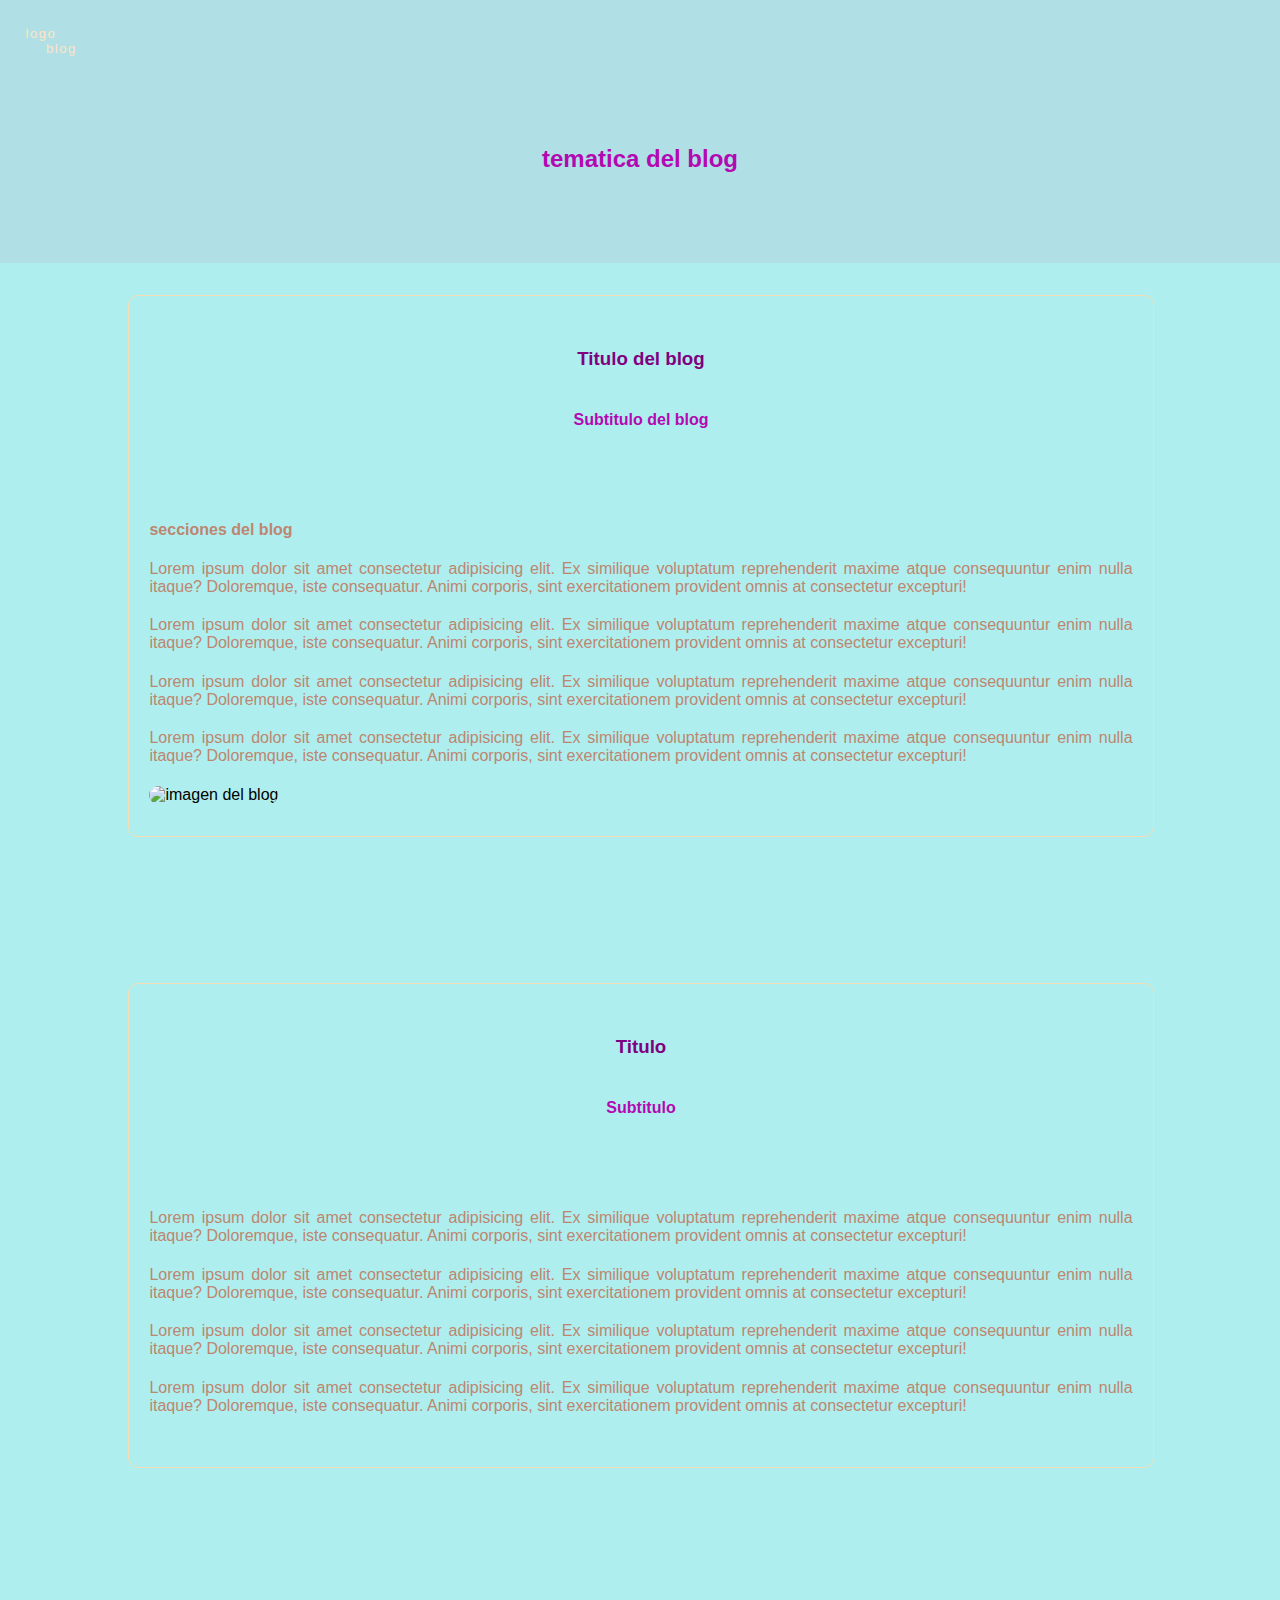
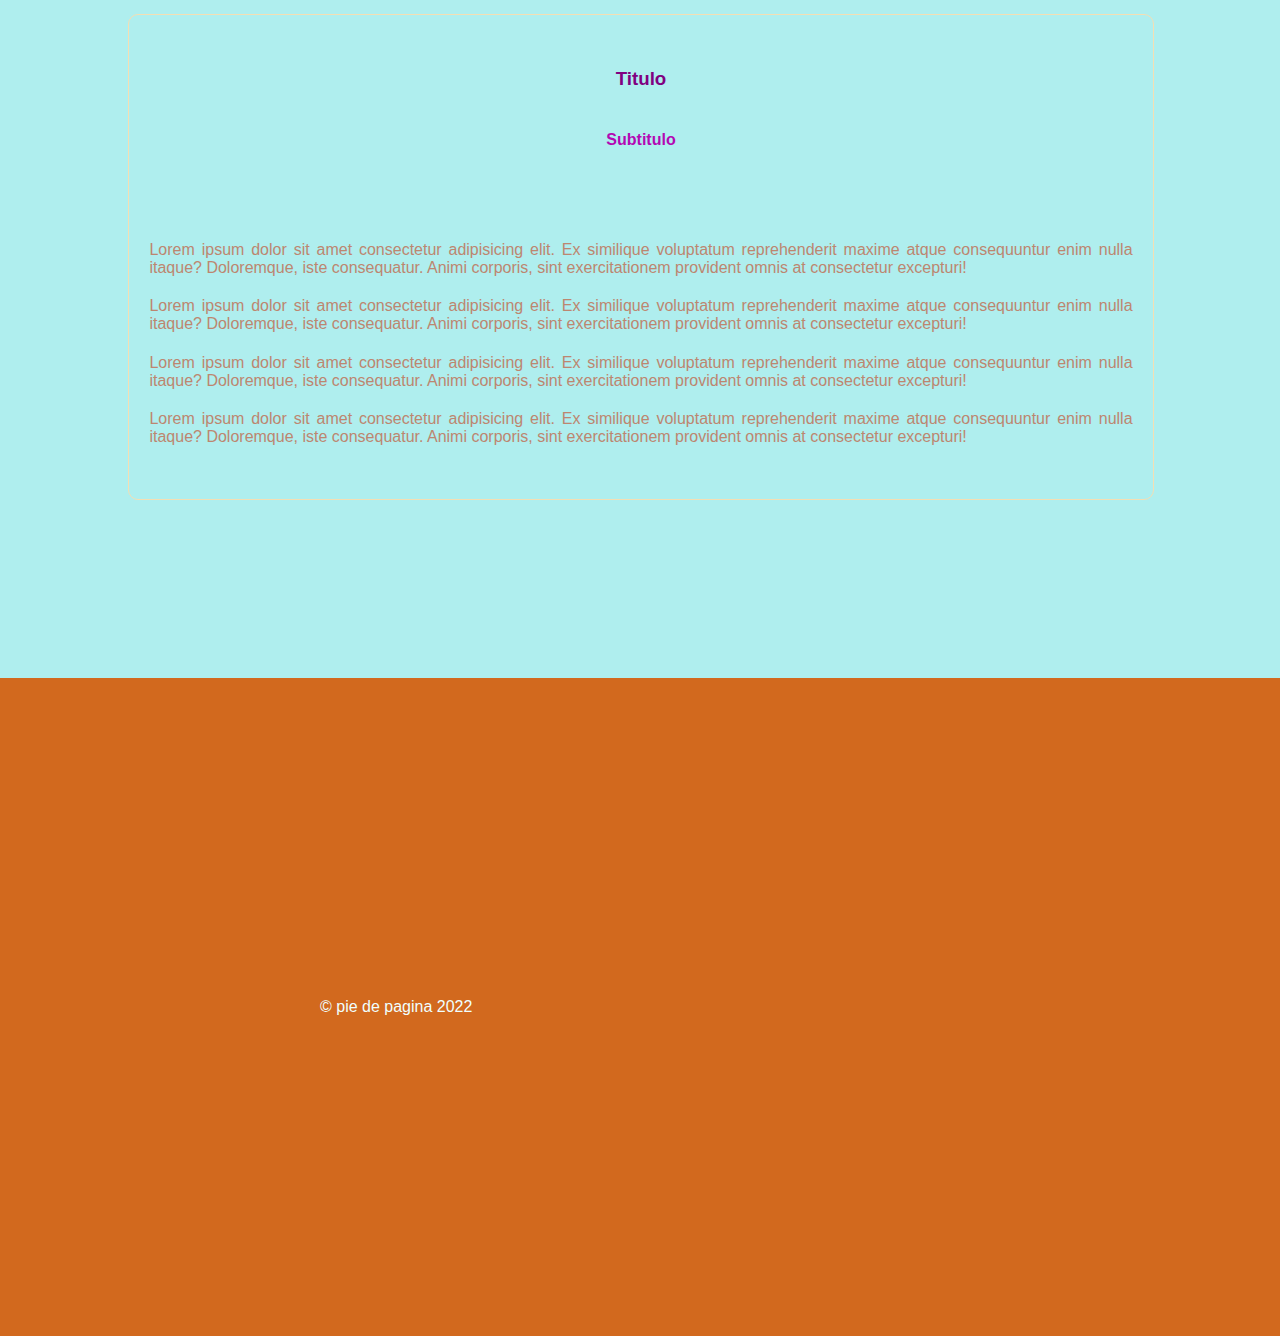
==== index.html @ 0f1d28f9 "moviendo el index" ====
<!DOCTYPE html>

<html lang="en">

<head>
    <meta charset="UTF-8">
    <meta http-equiv="X-UA-Compatible" content="IE=edge">
    <meta name="viewport" content="width=device-width, initial-scale=1.0">
    <title>alterunversofiction</title>
    <link rel="stylesheet" href="/CSS/estilos.css">
</head>

<body>

    <header>
        <nav>logo <br> &nbsp;&nbsp;&nbsp;&nbsp;blog</nav>
        <h2 class="subtitulo">tematica del blog</h2>
    </header>

    <main>
        <section class="Blog">
            <h3 class="titulo">Titulo del blog</h3>
            <h4 class="subtitulo">Subtitulo del blog</h4>
            <p><strong>secciones del blog</strong></p>
            <p>Lorem ipsum dolor sit amet consectetur adipisicing elit. Ex similique voluptatum reprehenderit maxime atque consequuntur enim nulla itaque? Doloremque, iste consequatur. Animi corporis, sint exercitationem provident omnis at consectetur excepturi!</p>
            <p>Lorem ipsum dolor sit amet consectetur adipisicing elit. Ex similique voluptatum reprehenderit maxime atque consequuntur enim nulla itaque? Doloremque, iste consequatur. Animi corporis, sint exercitationem provident omnis at consectetur excepturi!</p>
            <p>Lorem ipsum dolor sit amet consectetur adipisicing elit. Ex similique voluptatum reprehenderit maxime atque consequuntur enim nulla itaque? Doloremque, iste consequatur. Animi corporis, sint exercitationem provident omnis at consectetur excepturi!</p>
            <p>Lorem ipsum dolor sit amet consectetur adipisicing elit. Ex similique voluptatum reprehenderit maxime atque consequuntur enim nulla itaque? Doloremque, iste consequatur. Animi corporis, sint exercitationem provident omnis at consectetur excepturi!</p>
            <img src="https://www.bing.com/th?id=OIP.cAyeroV0GOkvW671nUsGFwHaHa&w=250&h=250&c=8&rs=1&qlt=90&o=6&pid=3.1&rm=2" alt="imagen del blog">
            
        </section>
        <section class="espaciadoBlogs">&nbsp;</section>
        <section class="Blog">
            <h3 class="titulo">Titulo</h3>
            <h4 class="subtitulo">Subtitulo</h4>
            <p>Lorem ipsum dolor sit amet consectetur adipisicing elit. Ex similique voluptatum reprehenderit maxime atque consequuntur enim nulla itaque? Doloremque, iste consequatur. Animi corporis, sint exercitationem provident omnis at consectetur excepturi!</p>
            <p>Lorem ipsum dolor sit amet consectetur adipisicing elit. Ex similique voluptatum reprehenderit maxime atque consequuntur enim nulla itaque? Doloremque, iste consequatur. Animi corporis, sint exercitationem provident omnis at consectetur excepturi!</p>
            <p>Lorem ipsum dolor sit amet consectetur adipisicing elit. Ex similique voluptatum reprehenderit maxime atque consequuntur enim nulla itaque? Doloremque, iste consequatur. Animi corporis, sint exercitationem provident omnis at consectetur excepturi!</p>
            <p>Lorem ipsum dolor sit amet consectetur adipisicing elit. Ex similique voluptatum reprehenderit maxime atque consequuntur enim nulla itaque? Doloremque, iste consequatur. Animi corporis, sint exercitationem provident omnis at consectetur excepturi!</p>
            
        </section>
        <section class="espaciadoBlogs">&nbsp;</section>
        <section class="Blog">
            <h3 class="titulo">Titulo</h3>
            <h4 class="subtitulo">Subtitulo</h4>
            <p>Lorem ipsum dolor sit amet consectetur adipisicing elit. Ex similique voluptatum reprehenderit maxime atque consequuntur enim nulla itaque? Doloremque, iste consequatur. Animi corporis, sint exercitationem provident omnis at consectetur excepturi!</p>
            <p>Lorem ipsum dolor sit amet consectetur adipisicing elit. Ex similique voluptatum reprehenderit maxime atque consequuntur enim nulla itaque? Doloremque, iste consequatur. Animi corporis, sint exercitationem provident omnis at consectetur excepturi!</p>
            <p>Lorem ipsum dolor sit amet consectetur adipisicing elit. Ex similique voluptatum reprehenderit maxime atque consequuntur enim nulla itaque? Doloremque, iste consequatur. Animi corporis, sint exercitationem provident omnis at consectetur excepturi!</p>
            <p>Lorem ipsum dolor sit amet consectetur adipisicing elit. Ex similique voluptatum reprehenderit maxime atque consequuntur enim nulla itaque? Doloremque, iste consequatur. Animi corporis, sint exercitationem provident omnis at consectetur excepturi!</p>
            
        </section>
        <section class="espaciadoBlogs">&nbsp;</section>
    </main>

    <footer>&copy; pie de pagina 2022</footer>
    
</body>

</html>
---- CSS/estilos.css ----
*{
    margin: 0;
    padding: 0;
    font-family: Arial, Helvetica, sans-serif;
}

header{
    background: powderblue;
    padding-top: 2%;
    background-image: url("https://images8.alphacoders.com/926/926492.jpg");
}

nav{
    font-size: small;
    letter-spacing: 1.5px;
    color: bisque;
    margin-right: 75%;
    margin-left: 2%;
    text-align: justify;
    padding-bottom: 5%;
    
    
}

.titulo{
    padding-top: 2%;
    padding-bottom: 2%;
    text-align: center;
    color: purple;
   
}

.subtitulo{
    text-align: center;
    padding-bottom: 7%;
    padding-top: 2%;
    color: rgb(179, 9, 179);
}

main{
    background: paleturquoise;
    height: 100%;
    width: auto;
    padding-top: 2.5%;
    padding-bottom: 2.5%;
    background-image: url("https://th.bing.com/th/id/R.58e02ef639720049b0fe94b87312bcf7?rik=TzQ9qJ0PpnehEw&riu=http%3a%2f%2fwww.yusrablog.com%2fwp-content%2fuploads%2f2011%2f02%2fSilhouettes-In-The-Night-520x520.jpg&ehk=xywa1JpEaJ6FfgoJHeFcKKfbYYlM3q0yQI3Xd%2bsskfc%3d&risl=&pid=ImgRaw&r=0");
}

.Blog{
    border: 1px solid wheat;
    height: 100%;
    width: 80%;
    margin-left: 10%;
    margin-right: 10%;
    border-radius: 10px;
    padding-top: 2.5%;
    padding-bottom: 2.5%;
}

/*espaciado*/

.espaciadoBlogs{
    background: paleturquoise;
    padding: 5%;
    background-image: url("https://th.bing.com/th/id/R.58e02ef639720049b0fe94b87312bcf7?rik=TzQ9qJ0PpnehEw&riu=http%3a%2f%2fwww.yusrablog.com%2fwp-content%2fuploads%2f2011%2f02%2fSilhouettes-In-The-Night-520x520.jpg&ehk=xywa1JpEaJ6FfgoJHeFcKKfbYYlM3q0yQI3Xd%2bsskfc%3d&risl=&pid=ImgRaw&r=0");
}

/*espaciado*/

p{
    margin: 2%;
    text-align: justify;
    color: rgb(189, 134, 112);
}

img{
    border-radius: 10px;
    width: 96%;
    height: auto;
    margin-left: 2%;
    margin-right: 2%;
}

footer{
    padding: 25%;
    background: chocolate;
    color: azure;
    background-image: url("https://i.pinimg.com/originals/37/63/4a/37634ad59f9ace343a90013c987f6c75.png");
}
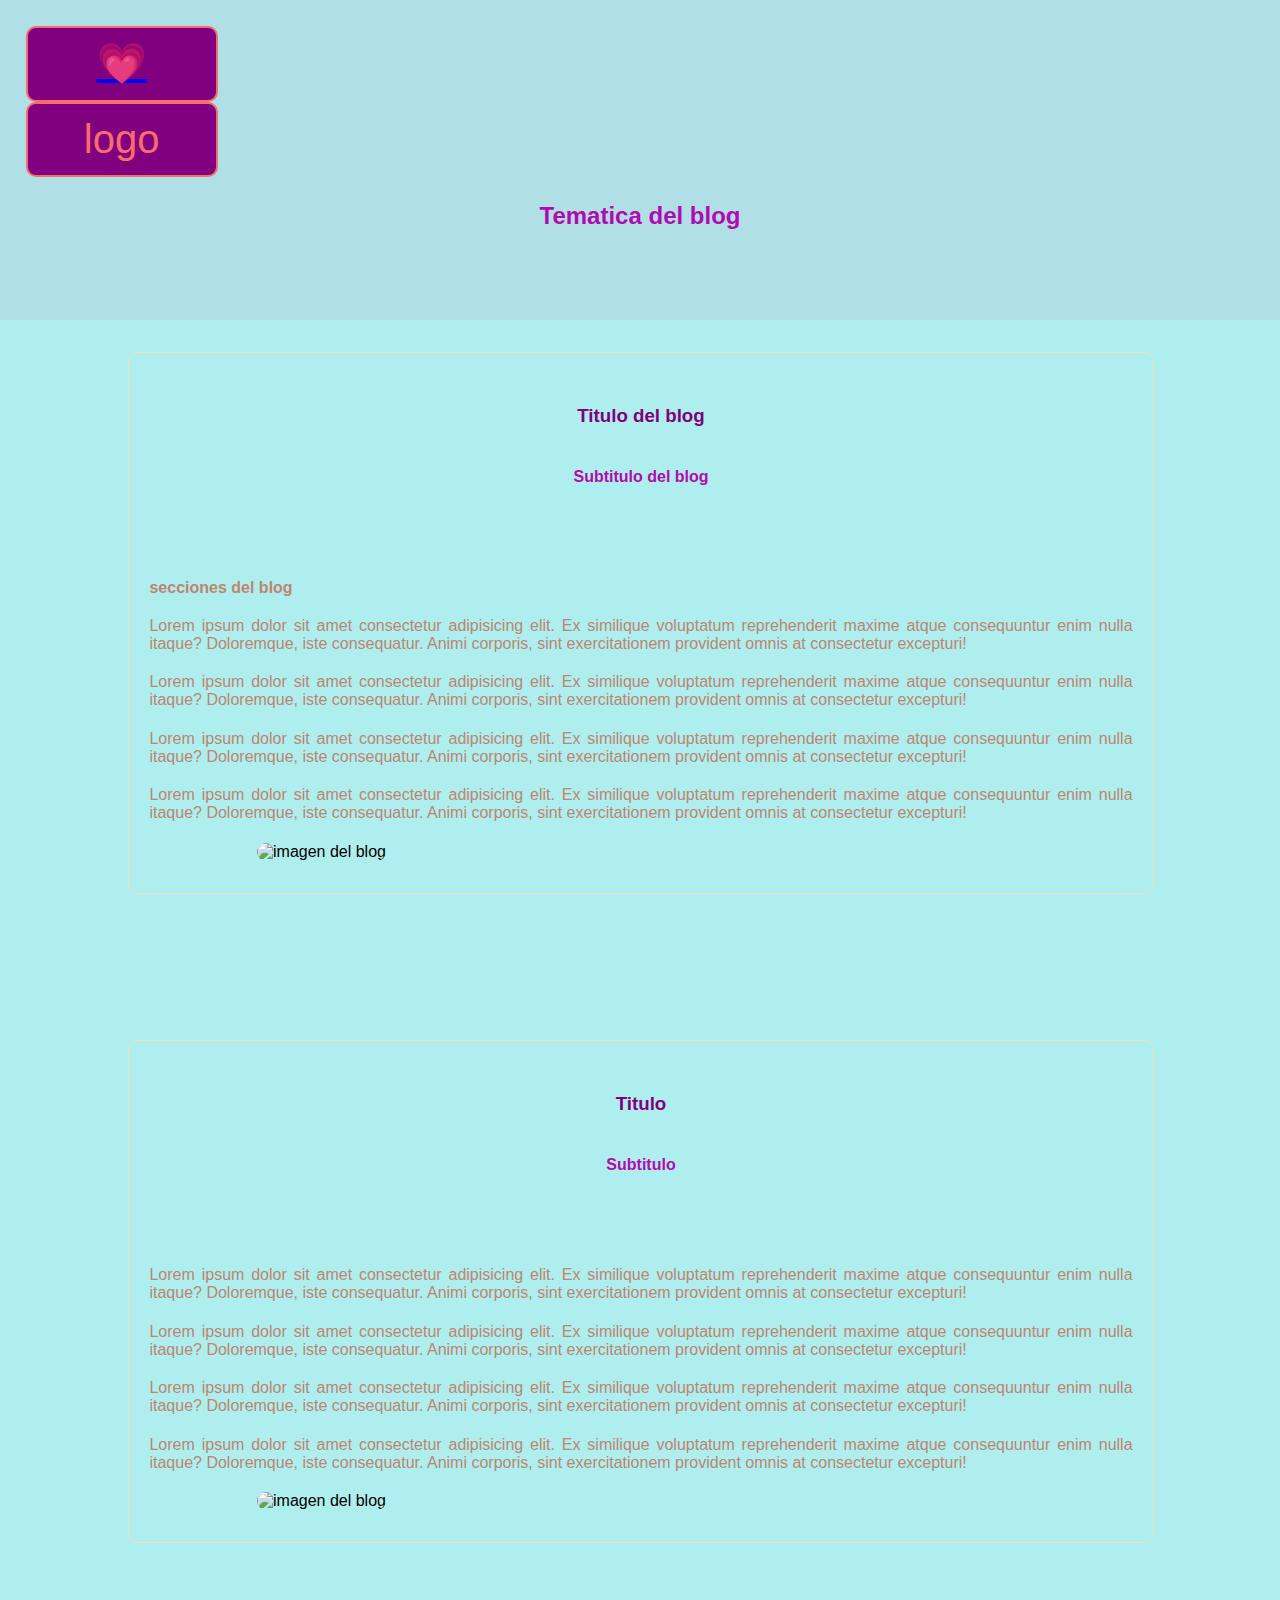
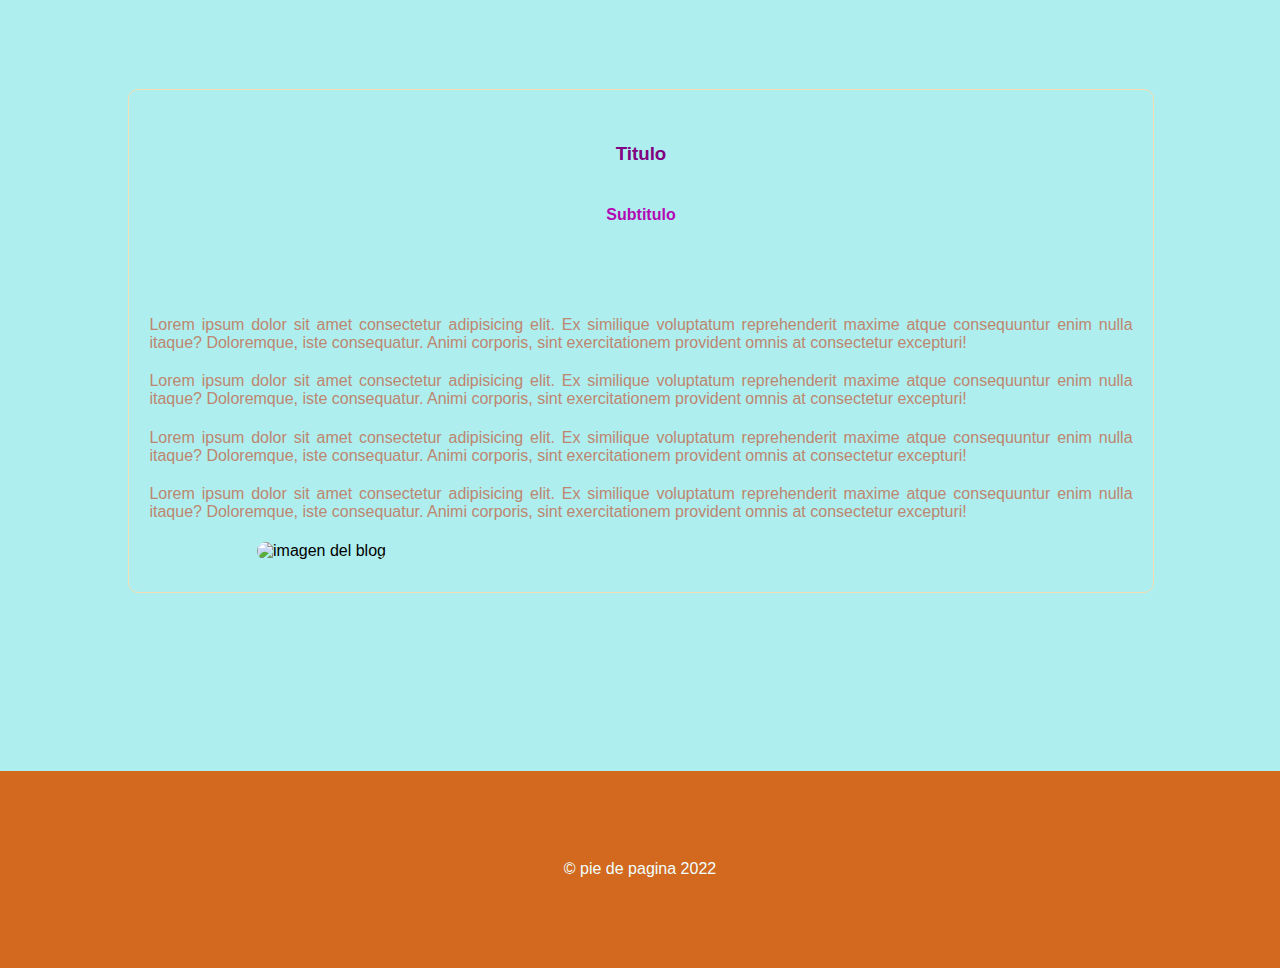
==== commit 71a1edcf: "mejorando el logo" ====
--- a/index.html
+++ b/index.html
@@ -7,14 +7,15 @@
     <meta http-equiv="X-UA-Compatible" content="IE=edge">
     <meta name="viewport" content="width=device-width, initial-scale=1.0">
     <title>alterunversofiction</title>
-    <link rel="stylesheet" href="/CSS/estilos.css">
+    <link rel="stylesheet" href="CSS/estilos.css">
 </head>
 
 <body>
 
     <header>
-        <nav>logo <br> &nbsp;&nbsp;&nbsp;&nbsp;blog</nav>
-        <h2 class="subtitulo">tematica del blog</h2>
+        <a href="/index.html"><nav>&#128151;</nav></a>
+        <nav id="logo">logo</nav>
+        <h2 class="subtitulo">Tematica del blog</h2>
     </header>
 
     <main>
@@ -37,7 +38,7 @@
             <p>Lorem ipsum dolor sit amet consectetur adipisicing elit. Ex similique voluptatum reprehenderit maxime atque consequuntur enim nulla itaque? Doloremque, iste consequatur. Animi corporis, sint exercitationem provident omnis at consectetur excepturi!</p>
             <p>Lorem ipsum dolor sit amet consectetur adipisicing elit. Ex similique voluptatum reprehenderit maxime atque consequuntur enim nulla itaque? Doloremque, iste consequatur. Animi corporis, sint exercitationem provident omnis at consectetur excepturi!</p>
             <p>Lorem ipsum dolor sit amet consectetur adipisicing elit. Ex similique voluptatum reprehenderit maxime atque consequuntur enim nulla itaque? Doloremque, iste consequatur. Animi corporis, sint exercitationem provident omnis at consectetur excepturi!</p>
-            
+            <img src="https://www.bing.com/th?id=OIP.cAyeroV0GOkvW671nUsGFwHaHa&w=250&h=250&c=8&rs=1&qlt=90&o=6&pid=3.1&rm=2" alt="imagen del blog">
         </section>
         <section class="espaciadoBlogs">&nbsp;</section>
         <section class="Blog">
@@ -47,7 +48,7 @@
             <p>Lorem ipsum dolor sit amet consectetur adipisicing elit. Ex similique voluptatum reprehenderit maxime atque consequuntur enim nulla itaque? Doloremque, iste consequatur. Animi corporis, sint exercitationem provident omnis at consectetur excepturi!</p>
             <p>Lorem ipsum dolor sit amet consectetur adipisicing elit. Ex similique voluptatum reprehenderit maxime atque consequuntur enim nulla itaque? Doloremque, iste consequatur. Animi corporis, sint exercitationem provident omnis at consectetur excepturi!</p>
             <p>Lorem ipsum dolor sit amet consectetur adipisicing elit. Ex similique voluptatum reprehenderit maxime atque consequuntur enim nulla itaque? Doloremque, iste consequatur. Animi corporis, sint exercitationem provident omnis at consectetur excepturi!</p>
-            
+            <img src="https://www.bing.com/th?id=OIP.cAyeroV0GOkvW671nUsGFwHaHa&w=250&h=250&c=8&rs=1&qlt=90&o=6&pid=3.1&rm=2" alt="imagen del blog">
         </section>
         <section class="espaciadoBlogs">&nbsp;</section>
     </main>
--- a/CSS/estilos.css
+++ b/CSS/estilos.css
@@ -7,19 +7,19 @@
 header{
     background: powderblue;
     padding-top: 2%;
-    background-image: url("https://images8.alphacoders.com/926/926492.jpg");
 }
 
 nav{
-    font-size: small;
-    letter-spacing: 1.5px;
-    color: bisque;
-    margin-right: 75%;
+    font-size: 40px;
+    color: rgb(248, 108, 108);
+    margin-right: 83%;
     margin-left: 2%;
-    text-align: justify;
-    padding-bottom: 5%;
-    
-    
+    padding-top: 1%;
+    padding-bottom: 1%;
+    text-align: center;
+    border: 2.5px solid;
+    border-radius: 10px;
+    background: purple;
 }
 
 .titulo{
@@ -43,7 +43,6 @@
     width: auto;
     padding-top: 2.5%;
     padding-bottom: 2.5%;
-    background-image: url("https://th.bing.com/th/id/R.58e02ef639720049b0fe94b87312bcf7?rik=TzQ9qJ0PpnehEw&riu=http%3a%2f%2fwww.yusrablog.com%2fwp-content%2fuploads%2f2011%2f02%2fSilhouettes-In-The-Night-520x520.jpg&ehk=xywa1JpEaJ6FfgoJHeFcKKfbYYlM3q0yQI3Xd%2bsskfc%3d&risl=&pid=ImgRaw&r=0");
 }
 
 .Blog{
@@ -62,7 +61,6 @@
 .espaciadoBlogs{
     background: paleturquoise;
     padding: 5%;
-    background-image: url("https://th.bing.com/th/id/R.58e02ef639720049b0fe94b87312bcf7?rik=TzQ9qJ0PpnehEw&riu=http%3a%2f%2fwww.yusrablog.com%2fwp-content%2fuploads%2f2011%2f02%2fSilhouettes-In-The-Night-520x520.jpg&ehk=xywa1JpEaJ6FfgoJHeFcKKfbYYlM3q0yQI3Xd%2bsskfc%3d&risl=&pid=ImgRaw&r=0");
 }
 
 /*espaciado*/
@@ -75,17 +73,18 @@
 
 img{
     border-radius: 10px;
-    width: 96%;
+    width: 75%;
     height: auto;
-    margin-left: 2%;
-    margin-right: 2%;
+    margin-left: 12.5%;
+    margin-right: 12.5%;
 }
 
 footer{
-    padding: 25%;
+    text-align: center;
+    padding-top: 7%;
+    padding-bottom: 7%;
     background: chocolate;
     color: azure;
-    background-image: url("https://i.pinimg.com/originals/37/63/4a/37634ad59f9ace343a90013c987f6c75.png");
 }
 
 
